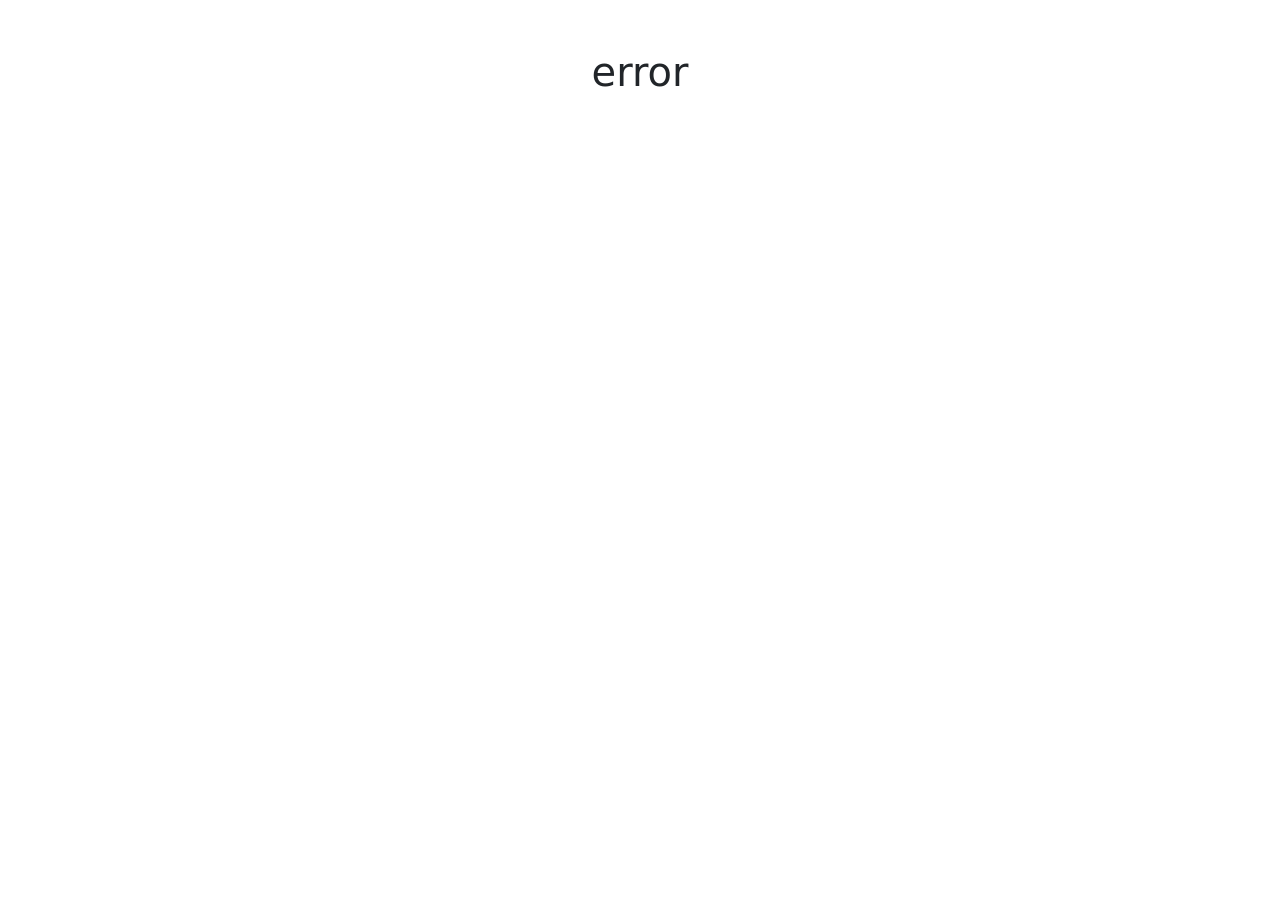
==== src/main/resources/templates/project.html @ abcfdaef "repository info" ====
<!DOCTYPE html>
<html xmlns:th="http://www.thymeleaf.org">
<head>
    <meta charset="UTF-8">
    <meta name="viewport" content="width=device-width, initial-scale=1.0">
    <title th:text="${projectId}"></title>
    <!-- Bootstrap CSS -->
    <link
            href="https://cdn.jsdelivr.net/npm/bootstrap@5.3.2/dist/css/bootstrap.min.css"
            rel="stylesheet"
    >
    <link rel="stylesheet" href="https://cdn.jsdelivr.net/npm/bootstrap-icons@1.13.1/font/bootstrap-icons.min.css">
    <style>
        .project-card {
          border: 1px solid #ddd;
          border-radius: 0.5rem;
          box-shadow: 0 4px 8px rgba(0,0,0,0.1);
          transition: transform 0.2s ease-in-out;
        }
        .project-card:hover {
          transform: translateY(-4px);
        }

        @keyframes blink {
            0% {
                opacity: 1;
            }

            50% {
                opacity: 0;
            }

            100% {
                opacity: 1;
            }
        }
        .in-progress-blinking {
            text-align: center;
            margin-top: 20%;
            font-size: 24px;
            color: green;
            animation: blink 2s infinite;
        }
        .sha-text {
            font-size: 0.85rem;
            display:inline-block;
            white-space: nowrap;
            overflow: hidden;
            text-overflow: "";
            max-width: 8ch;
        }
    </style>
</head>
<body>
<div class="container py-5">
    <h1 th:text="${projectId}" class="mb-4 text-center">error</h1>
    <div class="grid" id="projects-container">
    </div>
</div>

<script src="https://code.jquery.com/jquery-3.7.1.min.js"></script>
<script src="https://cdn.jsdelivr.net/npm/bootstrap@5.3.2/dist/js/bootstrap.bundle.min.js"></script>

<script th:inline="javascript">
    $(document).ready(function () {
      // Example REST API endpoint (replace with your own)
      var projectId =  [[${projectId}]];
      const apiUrl = "http://localhost:8080/projects/" + projectId;

      $.get(apiUrl, function (data) {
        // data is an array of projects
        const container = $("#projects-container");

        data['workflow_runs'].forEach(workflow_run => {

            var statusClass = 'text-success';
            var status = '';

            if (!workflow_run.conclusion) {
                if (workflow_run.status == 'failed') {
                    statusClass = 'text-danger';
                } else if (workflow_run.status == 'in_progress'
                    || workflow_run.status == 'waiting'
                    || workflow_run.status == 'queued'
                    || workflow_run.status == 'requested') {
                    statusClass = 'in-progress-blinking text-primary';
                    status = 'in progress';
               }
           } else if (workflow_run.conclusion== 'failure') {
                statusClass = 'text-danger';
                status = 'failed';
           } else if (workflow_run.conclusion == 'success') {
                statusClass = 'text-success';
                status = 'success';
           }

          const card = `
            <div class="g-col-4">
              <div class="p-4 project-card h-100 d-flex flex-column">
                <h3 class="fw-bold">${workflow_run.run_number}</h3>
                <p><span class="fw-bold">Branch:</span> ${workflow_run.head_branch}</p>
                <p><span class="fw-bold">Commit: </span>${workflow_run.display_title}  <a target="_blank" href="https://github.com/${workflow_run.repository.full_name}/commit/${workflow_run.head_sha}"><span class="sha-text">${workflow_run.head_sha}</span></a></p>
                <p><span class="fw-bold">Status:</span> <span class="${statusClass}">${status}</span></p>
                <i class="bi bi-circle-fill ${statusClass}"></i>
              </div>
            </div>
          `;
          container.append(card);
        });
      })
      .fail(function () {
        $("#projects-container").html(
          `<div class="col-12 text-center text-danger">⚠️ Failed to load projects.</div>`
        );
      });
    });
</script>
</body>
</html>
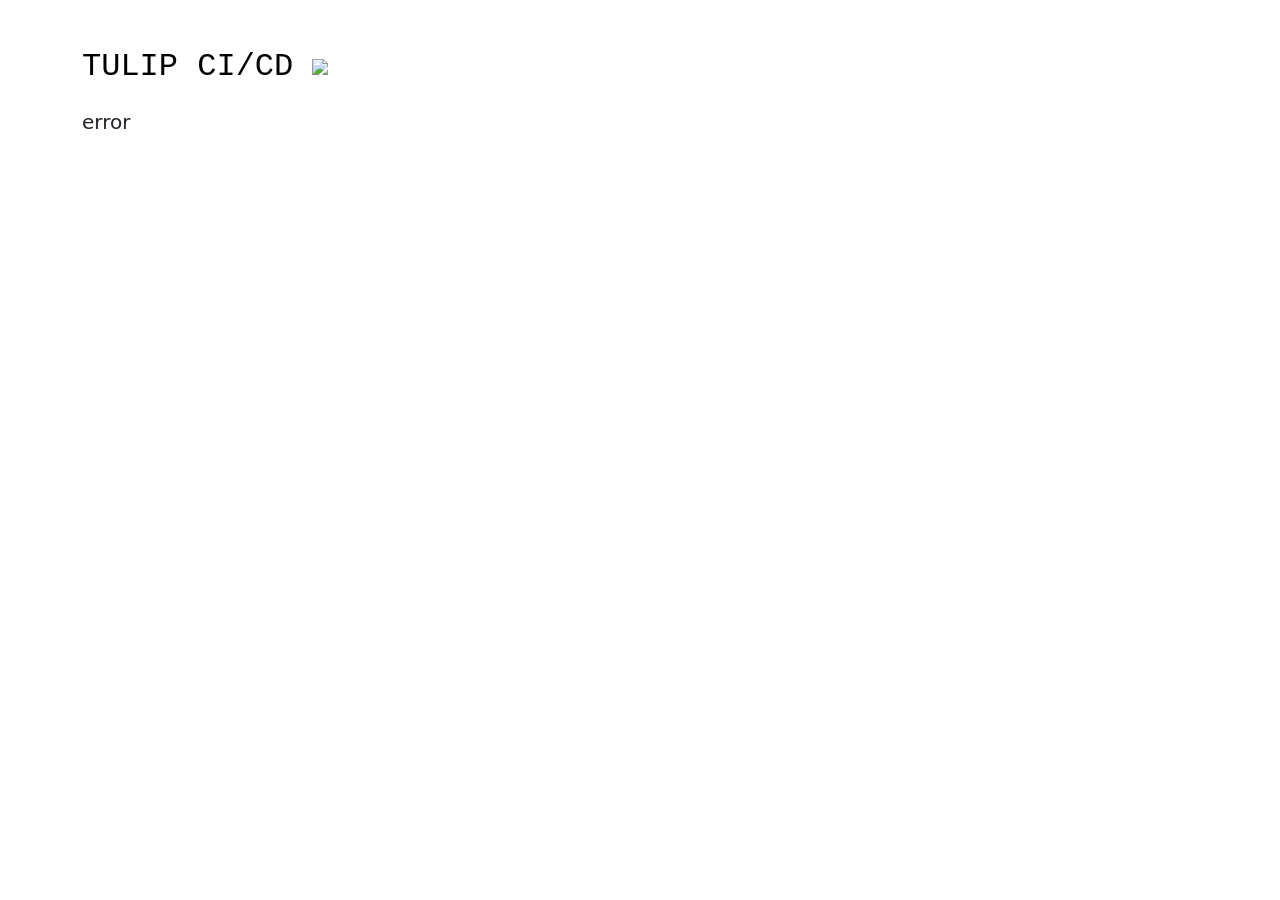
==== commit 8cae94a5: "stuff" ====
--- a/src/main/resources/templates/project.html
+++ b/src/main/resources/templates/project.html
@@ -35,9 +35,6 @@
             }
         }
         .in-progress-blinking {
-            text-align: center;
-            margin-top: 20%;
-            font-size: 24px;
             color: green;
             animation: blink 2s infinite;
         }
@@ -53,7 +50,8 @@
 </head>
 <body>
 <div class="container py-5">
-    <h1 th:text="${projectId}" class="mb-4 text-center">error</h1>
+    <h2 class="mb-4 font-monospace"><a style="color: #000; text-decoration: none" href="/">TULIP CI/CD </a><img src="../img/tulip-logo.png"></h2>
+    <h5 th:text="${projectId}" class="mb-4">error</h5>
     <div class="grid" id="projects-container">
     </div>
 </div>
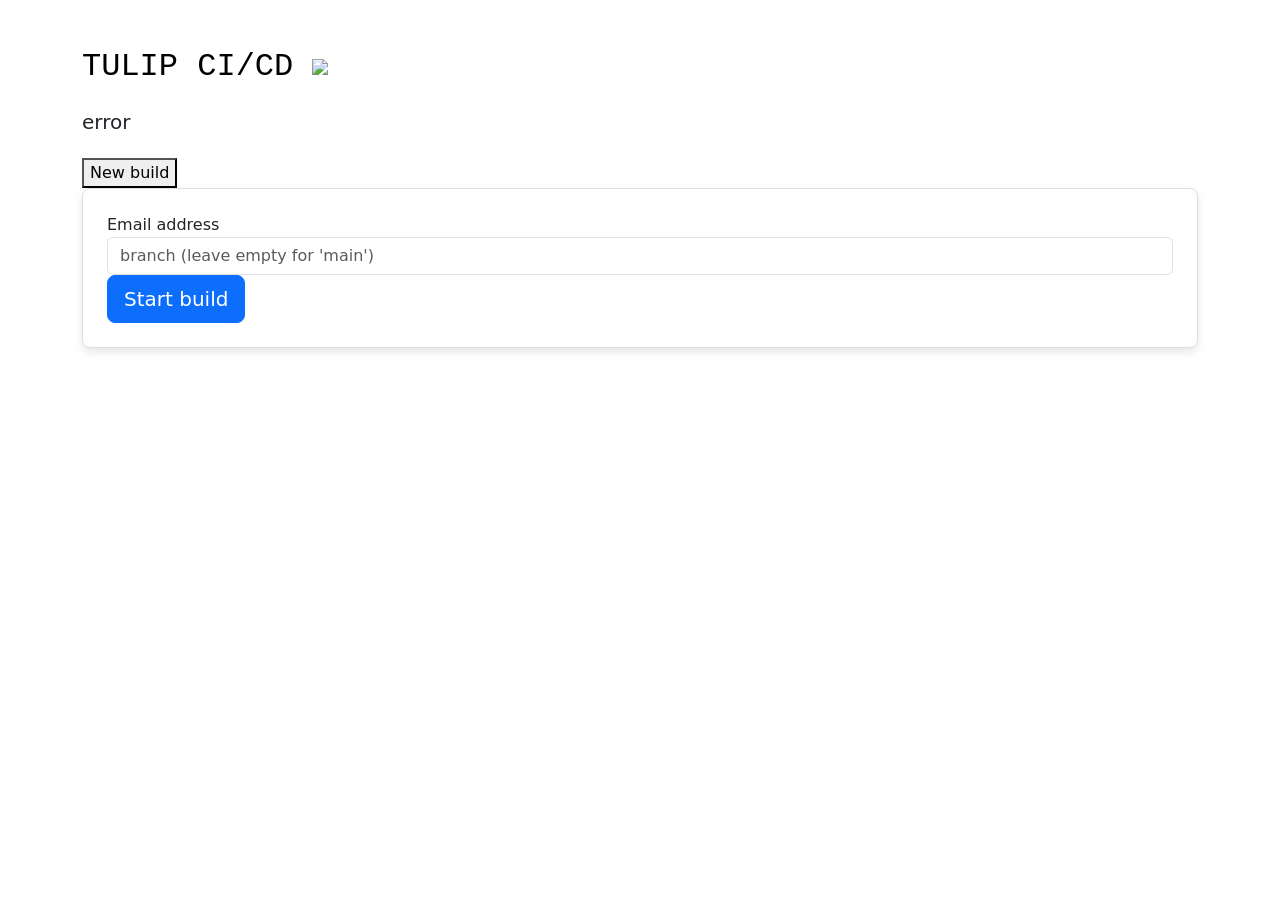
==== commit 54657d7d: "bunch of stuff" ====
--- a/src/main/resources/templates/project.html
+++ b/src/main/resources/templates/project.html
@@ -4,7 +4,6 @@
     <meta charset="UTF-8">
     <meta name="viewport" content="width=device-width, initial-scale=1.0">
     <title th:text="${projectId}"></title>
-    <!-- Bootstrap CSS -->
     <link
             href="https://cdn.jsdelivr.net/npm/bootstrap@5.3.2/dist/css/bootstrap.min.css"
             rel="stylesheet"
@@ -46,12 +45,31 @@
             text-overflow: "";
             max-width: 8ch;
         }
+        .status-circle {
+            font-size: 2.1rem;
+        }
     </style>
 </head>
 <body>
 <div class="container py-5">
     <h2 class="mb-4 font-monospace"><a style="color: #000; text-decoration: none" href="/">TULIP CI/CD </a><img src="../img/tulip-logo.png"></h2>
     <h5 th:text="${projectId}" class="mb-4">error</h5>
+    <button id="new-build-btn">New build</button>
+    <div class="g-col-4" id="new-build-div">
+
+        <div class="p-4 project-card h-100 d-flex flex-column">
+            <form id="start-build-form">
+                <div class="form-group">
+                    <label for="branch-input">Email address</label>
+                    <input type="text" class="form-control" id="branch-input" name="branch" placeholder="branch (leave empty for 'main')" />
+                    <input type="hidden" name="projectId" th:value="${projectId}"/>
+                    <input type="hidden" name="owner" value="danlju" />
+                    <input type="hidden" name="workflowId" value="188874644" />
+                    <button type="button" class="btn btn-primary btn-lg">Start build</button>
+                </div>
+            </form>
+        </div>
+    </div>
     <div class="grid" id="projects-container">
     </div>
 </div>
@@ -60,7 +78,43 @@
 <script src="https://cdn.jsdelivr.net/npm/bootstrap@5.3.2/dist/js/bootstrap.bundle.min.js"></script>
 
 <script th:inline="javascript">
+
+
     $(document).ready(function () {
+
+        $("#start-build-form").click(function(e){
+
+            $.ajax({
+
+                url: "/projects/[(${projectId})]/run", // TODO: hardcoded
+                type: "POST",
+                contentType: "application/json",
+                data: convertFormToJSON("#start-build-form"),
+
+                success: function(data){
+                    alert(data);
+                }
+
+            });
+
+        });
+    //});
+
+      function convertFormToJSON(form) {
+        const array = $(form).serializeArray(); // Encodes the set of form elements as an array of names and values.
+        const json = {};
+        $.each(array, function () {
+          json[this.name] = this.value || "";
+        });
+        return JSON.stringify(json);
+      }
+
+
+          $("#new-build-btn").click(function(){
+            $("#new-build-div").toggle();
+          });
+
+      $("#new-build-div").toggle();
       // Example REST API endpoint (replace with your own)
       var projectId =  [[${projectId}]];
       const apiUrl = "http://localhost:8080/projects/" + projectId;
@@ -98,8 +152,10 @@
                 <h3 class="fw-bold">${workflow_run.run_number}</h3>
                 <p><span class="fw-bold">Branch:</span> ${workflow_run.head_branch}</p>
                 <p><span class="fw-bold">Commit: </span>${workflow_run.display_title}  <a target="_blank" href="https://github.com/${workflow_run.repository.full_name}/commit/${workflow_run.head_sha}"><span class="sha-text">${workflow_run.head_sha}</span></a></p>
-                <p><span class="fw-bold">Status:</span> <span class="${statusClass}">${status}</span></p>
-                <i class="bi bi-circle-fill ${statusClass}"></i>
+                <p><span class="fw-bold">Status:</span>
+
+                <i class="status-circle bi bi-circle-fill ${statusClass}"></i>
+                </p>
               </div>
             </div>
           `;
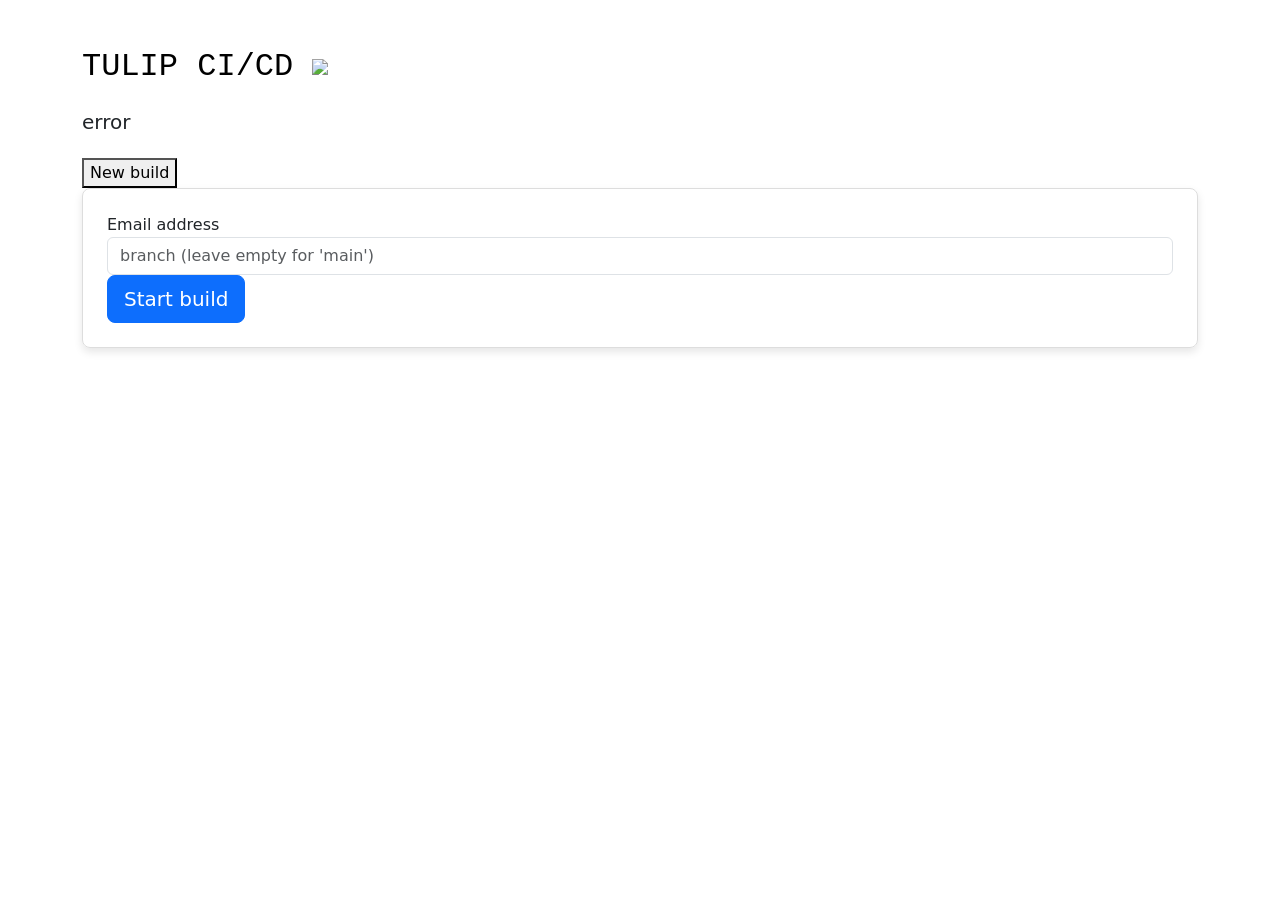
==== commit 2319d497: "fix build click event" ====
--- a/src/main/resources/templates/project.html
+++ b/src/main/resources/templates/project.html
@@ -65,7 +65,7 @@
                     <input type="hidden" name="projectId" th:value="${projectId}"/>
                     <input type="hidden" name="owner" value="danlju" />
                     <input type="hidden" name="workflowId" value="188874644" />
-                    <button type="button" class="btn btn-primary btn-lg">Start build</button>
+                    <button type="button" id="start-build-btn" class="btn btn-primary btn-lg">Start build</button>
                 </div>
             </form>
         </div>
@@ -82,7 +82,7 @@
 
     $(document).ready(function () {
 
-        $("#start-build-form").click(function(e){
+        $("#start-build-btn").click(function(e) {
 
             $.ajax({
 
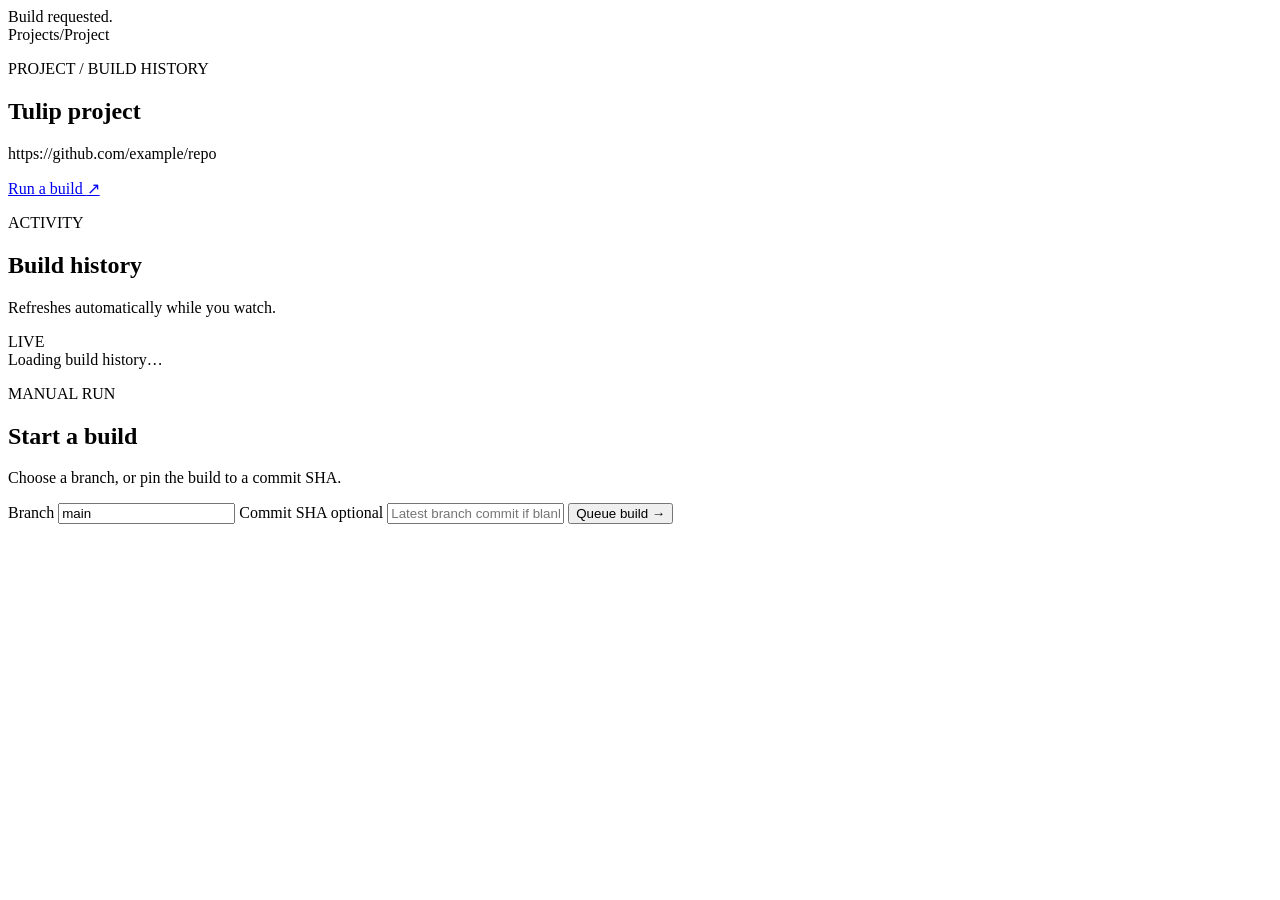
==== commit f772ff2f: "new ui" ====
--- a/src/main/resources/templates/project.html
+++ b/src/main/resources/templates/project.html
@@ -1,173 +1,53 @@
-<!DOCTYPE html>
-<html xmlns:th="http://www.thymeleaf.org">
-<head>
-    <meta charset="UTF-8">
-    <meta name="viewport" content="width=device-width, initial-scale=1.0">
-    <title th:text="${projectId}"></title>
-    <link
-            href="https://cdn.jsdelivr.net/npm/bootstrap@5.3.2/dist/css/bootstrap.min.css"
-            rel="stylesheet"
-    >
-    <link rel="stylesheet" href="https://cdn.jsdelivr.net/npm/bootstrap-icons@1.13.1/font/bootstrap-icons.min.css">
-    <style>
-        .project-card {
-          border: 1px solid #ddd;
-          border-radius: 0.5rem;
-          box-shadow: 0 4px 8px rgba(0,0,0,0.1);
-          transition: transform 0.2s ease-in-out;
-        }
-        .project-card:hover {
-          transform: translateY(-4px);
-        }
-
-        @keyframes blink {
-            0% {
-                opacity: 1;
-            }
-
-            50% {
-                opacity: 0;
-            }
-
-            100% {
-                opacity: 1;
-            }
-        }
-        .in-progress-blinking {
-            color: green;
-            animation: blink 2s infinite;
-        }
-        .sha-text {
-            font-size: 0.85rem;
-            display:inline-block;
-            white-space: nowrap;
-            overflow: hidden;
-            text-overflow: "";
-            max-width: 8ch;
-        }
-        .status-circle {
-            font-size: 2.1rem;
-        }
-    </style>
-</head>
-<body>
-<div class="container py-5">
-    <h2 class="mb-4 font-monospace"><a style="color: #000; text-decoration: none" href="/">TULIP CI/CD </a><img src="../img/tulip-logo.png"></h2>
-    <h5 th:text="${projectId}" class="mb-4">error</h5>
-    <button id="new-build-btn">New build</button>
-    <div class="g-col-4" id="new-build-div">
-
-        <div class="p-4 project-card h-100 d-flex flex-column">
-            <form id="start-build-form">
-                <div class="form-group">
-                    <label for="branch-input">Email address</label>
-                    <input type="text" class="form-control" id="branch-input" name="branch" placeholder="branch (leave empty for 'main')" />
-                    <input type="hidden" name="projectId" th:value="${projectId}"/>
-                    <input type="hidden" name="owner" value="danlju" />
-                    <input type="hidden" name="workflowId" value="188874644" />
-                    <button type="button" id="start-build-btn" class="btn btn-primary btn-lg">Start build</button>
-                </div>
-            </form>
-        </div>
-    </div>
-    <div class="grid" id="projects-container">
-    </div>
-</div>
-
-<script src="https://code.jquery.com/jquery-3.7.1.min.js"></script>
-<script src="https://cdn.jsdelivr.net/npm/bootstrap@5.3.2/dist/js/bootstrap.bundle.min.js"></script>
-
-<script th:inline="javascript">
-
-
-    $(document).ready(function () {
-
-        $("#start-build-btn").click(function(e) {
-
-            $.ajax({
-
-                url: "/projects/[(${projectId})]/run", // TODO: hardcoded
-                type: "POST",
-                contentType: "application/json",
-                data: convertFormToJSON("#start-build-form"),
-
-                success: function(data){
-                    alert(data);
-                }
-
-            });
-
-        });
-    //});
-
-      function convertFormToJSON(form) {
-        const array = $(form).serializeArray(); // Encodes the set of form elements as an array of names and values.
-        const json = {};
-        $.each(array, function () {
-          json[this.name] = this.value || "";
-        });
-        return JSON.stringify(json);
-      }
-
-
-          $("#new-build-btn").click(function(){
-            $("#new-build-div").toggle();
-          });
-
-      $("#new-build-div").toggle();
-      // Example REST API endpoint (replace with your own)
-      var projectId =  [[${projectId}]];
-      const apiUrl = "http://localhost:8080/projects/" + projectId;
-
-      $.get(apiUrl, function (data) {
-        // data is an array of projects
-        const container = $("#projects-container");
-
-        data['workflow_runs'].forEach(workflow_run => {
-
-            var statusClass = 'text-success';
-            var status = '';
-
-            if (!workflow_run.conclusion) {
-                if (workflow_run.status == 'failed') {
-                    statusClass = 'text-danger';
-                } else if (workflow_run.status == 'in_progress'
-                    || workflow_run.status == 'waiting'
-                    || workflow_run.status == 'queued'
-                    || workflow_run.status == 'requested') {
-                    statusClass = 'in-progress-blinking text-primary';
-                    status = 'in progress';
-               }
-           } else if (workflow_run.conclusion== 'failure') {
-                statusClass = 'text-danger';
-                status = 'failed';
-           } else if (workflow_run.conclusion == 'success') {
-                statusClass = 'text-success';
-                status = 'success';
-           }
-
-          const card = `
-            <div class="g-col-4">
-              <div class="p-4 project-card h-100 d-flex flex-column">
-                <h3 class="fw-bold">${workflow_run.run_number}</h3>
-                <p><span class="fw-bold">Branch:</span> ${workflow_run.head_branch}</p>
-                <p><span class="fw-bold">Commit: </span>${workflow_run.display_title}  <a target="_blank" href="https://github.com/${workflow_run.repository.full_name}/commit/${workflow_run.head_sha}"><span class="sha-text">${workflow_run.head_sha}</span></a></p>
-                <p><span class="fw-bold">Status:</span>
-
-                <i class="status-circle bi bi-circle-fill ${statusClass}"></i>
-                </p>
-              </div>
-            </div>
-          `;
-          container.append(card);
-        });
-      })
-      .fail(function () {
-        $("#projects-container").html(
-          `<div class="col-12 text-center text-danger">⚠️ Failed to load projects.</div>`
-        );
-      });
-    });
-</script>
-</body>
-</html>
+<!doctype html>
+<html lang="en" xmlns:th="http://www.thymeleaf.org">
+<head th:replace="~{fragments/shell :: head(${project.name + ' · Tulip'})}"></head>
+<body>
+<div th:replace="~{fragments/shell :: navigation(${activePage})}"></div>
+<main class="page-shell">
+    <div th:if="${notice}" class="notice" role="status" th:text="${notice}">Build requested.</div>
+    <nav class="breadcrumbs" aria-label="Breadcrumb">
+        <a th:href="@{/projects}">Projects</a><span aria-hidden="true">/</span><span th:text="${project.name}">Project</span>
+    </nav>
+
+    <section class="page-heading project-heading">
+        <div>
+            <p class="eyebrow">PROJECT / BUILD HISTORY</p>
+            <h1 th:text="${project.name}">Tulip project</h1>
+            <p class="lede repo-url" th:text="${project.cloneUrl}">https://github.com/example/repo</p>
+        </div>
+        <a class="button-link button-link-quiet" href="#run-build">Run a build <span aria-hidden="true">↗</span></a>
+    </section>
+
+    <section class="section-block build-section" aria-labelledby="history-heading">
+        <div class="section-heading">
+            <div>
+                <p class="eyebrow">ACTIVITY</p>
+                <h2 id="history-heading">Build history</h2>
+                <p>Refreshes automatically while you watch.</p>
+            </div>
+            <span class="live-indicator"><span></span> LIVE</span>
+        </div>
+        <div id="build-list" class="build-list" th:attr="hx-get=@{/projects/{id}/builds(id=${project.id})}"
+             hx-trigger="load, every 15s" hx-swap="outerHTML">
+            <div class="loading-state"><span class="loader"></span> Loading build history…</div>
+        </div>
+    </section>
+
+    <section id="run-build" class="run-panel">
+        <div>
+            <p class="eyebrow">MANUAL RUN</p>
+            <h2>Start a build</h2>
+            <p>Choose a branch, or pin the build to a commit SHA.</p>
+        </div>
+        <form class="run-form" method="post" th:action="@{/projects/{id}/builds(id=${project.id})}">
+            <label for="branch">Branch</label>
+            <input id="branch" name="branch" value="main" placeholder="main" required>
+            <label for="commit-sha">Commit SHA <span class="optional">optional</span></label>
+            <input id="commit-sha" name="commitSha" placeholder="Latest branch commit if blank">
+            <button type="submit">Queue build <span aria-hidden="true">→</span></button>
+        </form>
+    </section>
+</main>
+<footer th:replace="~{fragments/shell :: footer}"></footer>
+</body>
+</html>
